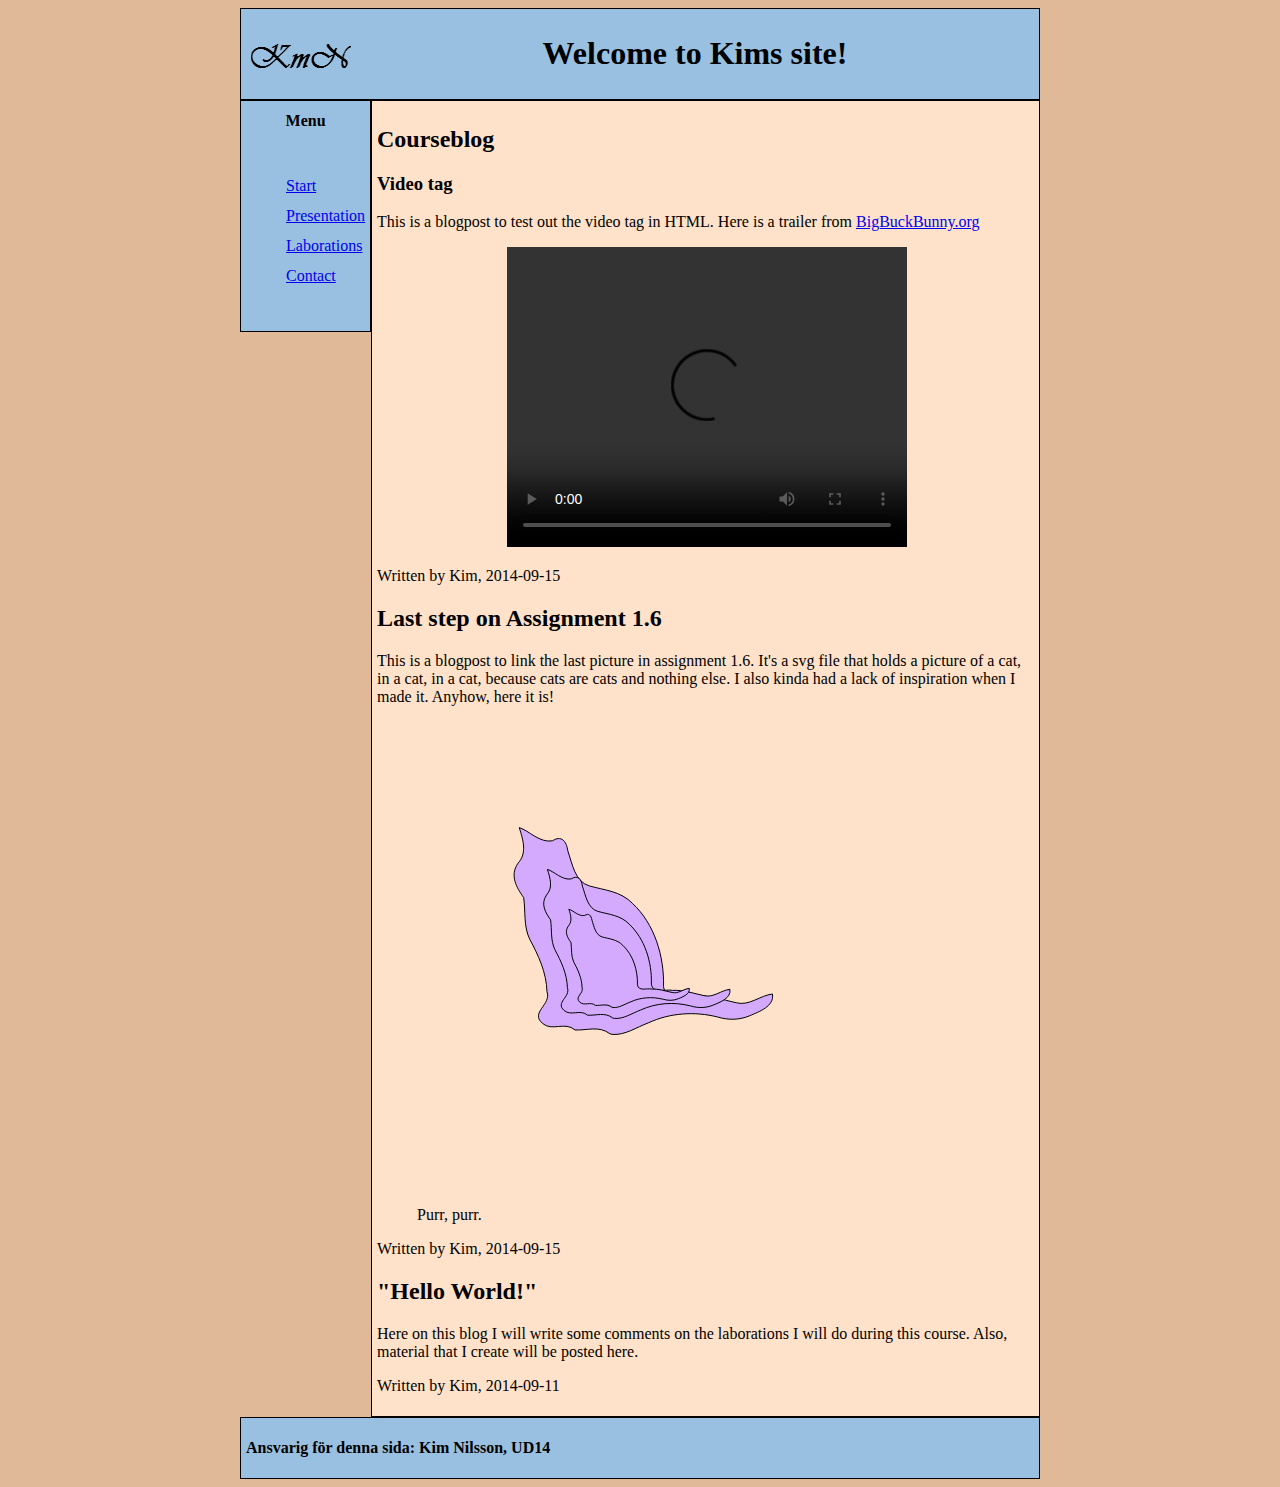
==== index.html @ bcf9ce73 "Update" ====
<!DOCTYPE html>
<html>
    <head>
        <meta http-equiv="content-type" content="text/html; charset=utf-8" />
        <title>Start - Kim</title>
        <link rel="stylesheet" href="css/style.css"/>
    </head>
    <body>
    
    <div id="container">
        <div id="header"> 
        <div id="logo"><a href="index.html"><img src="pics/logo.png" alt="logo displaying a K, m and N. This stands for Kim Mikael Nilsson"></a></div>
            <h1>Welcome to Kims site!</h1>
        </div> 
        
        <div id="nav">
            <strong>Menu</strong>
            <ul id="menu">
                <li><a href="index.html">Start</a></li>
                <li><a href="pages/presentation.html">Presentation</a></li>
                <li><a href="pages/laborationer.html">Laborations</a></li>
                <li><a href="pages/kontakt.html">Contact</a></li>
            </ul>
        </div>
    
        <div id="content">
            <h2>Courseblog</h2>
                    
                <a id="videoRabbit"><h3>Video tag</h3></a>
                <p>
                    This is a blogpost to test out the video tag in HTML.
                    Here is a trailer from <a href="http://www.bigbuckbunny.org/">BigBuckBunny.org</a>
                </p>
                <div>
                    <video id="video" controls>
                        <source src="videos/trailer_400p.ogg" type="video/ogg">
                        Your browser does not support HTML5 video.
                    </video>
                
                
                <p>Written by Kim, 2014-09-15</p>
                </div>
    
                
                    <h2>Last step on Assignment 1.6</h2>
                <p>    
                    This is a blogpost to link the last picture in assignment 1.6.
                    It's a svg file that holds a picture of a cat, in a cat, in a cat, because
                    cats are cats and nothing else. I also kinda had a lack of inspiration when I made it.
                    Anyhow, here it is!
                </p>    
                    <figure>
                        <a id="Cat" ><img src="pics/cat.svg" alt="Picture of a pink cat"></a>
                        <figcaption>Purr, purr.</figcaption>
                    </figure>
                
                <p>Written by Kim, 2014-09-15</p>
            
                
                <h2>"Hello World!"</h2>
                 <p>               
                    Here on this blog I will write some comments on the laborations
                    I will do during this course. Also, material that I create will be posted here.
                </p>
                <p>Written by Kim, 2014-09-11</p>
        </div> 
        
            <footer>
                <div id="footer">
                    <p><strong>Ansvarig för denna sida: Kim Nilsson, UD14</strong></p>
                </div>
            </footer>
        </div>
    </body>
</html>
---- css/style.css ----
body
        {
            background-color: #E0B999;
            
        }
#header 
        {   border: 1px solid;
            background-color: #99C0E0;
            text-align: center;
            padding: 5px;
            
        }

#logo   
        {
            margin-top: 25px;
            float: left;
            padding: 5px;
        }

#container
        {
            background-color: #E0B999;
            width: 800px;
            margin-left: auto;
            margin-right: auto;
        }

#content
        {
            border: 1px solid;
            background-color: #FFE2C9;
            margin-left: 131px;
            padding: 5px;
            
        }
        

#nav    
        {   
            border: 1px solid;
            background-color: #99C0E0;
            line-height: 30px;
            height: auto;
            position: relative;
            text-align:center;
            padding: 5px;
            float: left;
            
        }
        
#footer
        {
            border: 1px solid;
            background-color: #99C0E0;
            position: relative;
            padding: 5px;
        }

#video
        {
            width: 400px;
            height: 300px;
            margin-left: 130px;
        }
        
#menu
        {
           text-align: left;
           list-style-type: none; 
           margin: 35px 0;
        }
        
.RightClass
        {
            float: right;
            padding: 5px;
        }
        
.LeftClass
        {
            float: left;
            padding: 5px;
        }
.Fixed
{
    position: fixed;
    top: 100px;
}

p { color: black; }
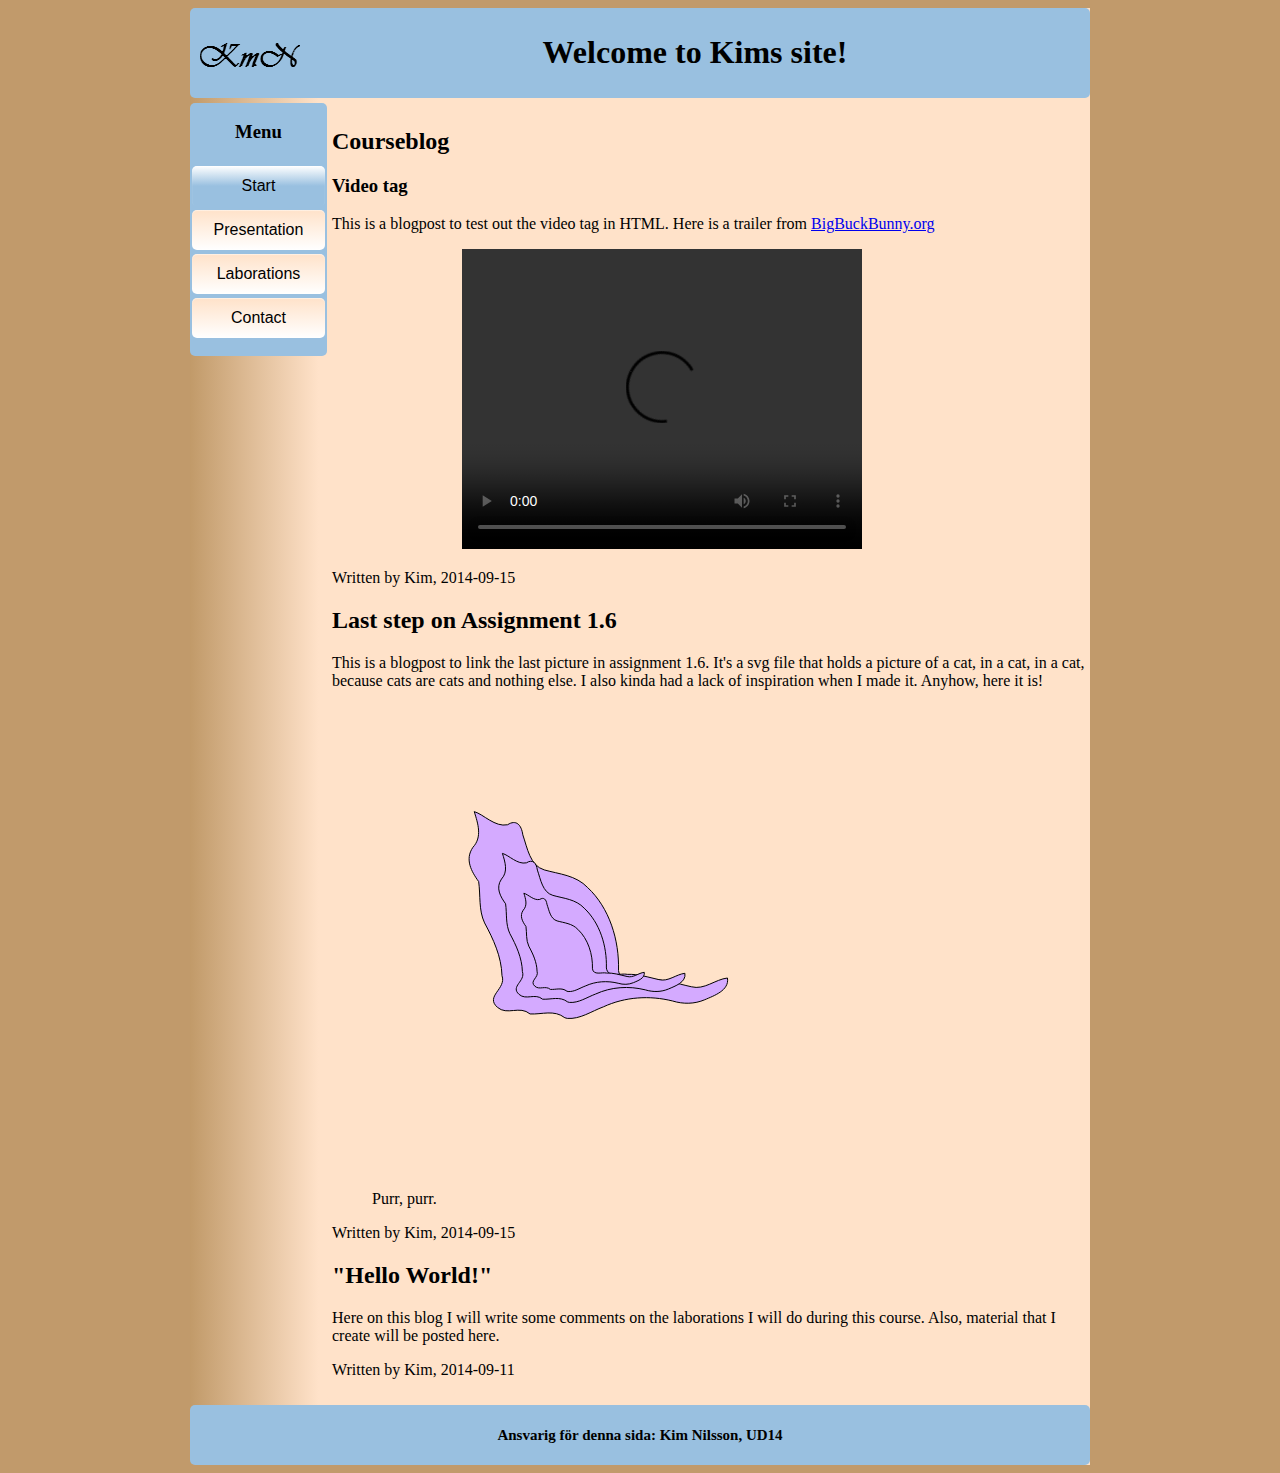
==== commit f9be2ac4: "fixed menu" ====
--- a/index.html
+++ b/index.html
@@ -5,8 +5,8 @@
         <title>Start - Kim</title>
         <link rel="stylesheet" href="css/style.css"/>
     </head>
-    <body>
-    
+    <body class="bgImage">
+
     <div id="container">
         <div id="header"> 
         <div id="logo"><a href="index.html"><img src="pics/logo.png" alt="logo displaying a K, m and N. This stands for Kim Mikael Nilsson"></a></div>
@@ -14,12 +14,12 @@
         </div> 
         
         <div id="nav">
-            <strong>Menu</strong>
+            <h3>Menu</h3>
             <ul id="menu">
-                <li><a href="index.html">Start</a></li>
-                <li><a href="pages/presentation.html">Presentation</a></li>
-                <li><a href="pages/laborationer.html">Laborations</a></li>
-                <li><a href="pages/kontakt.html">Contact</a></li>
+                <li><a href="index.html" class="Active Colored Button">Start</a></li>
+                <li><a href="pages/presentation.html" class="Colored Button">Presentation</a></li>
+                <li><a href="pages/laborationer.html" class="Colored Button">Laborations</a></li>
+                <li><a href="pages/kontakt.html" class="Colored Button">Contact</a></li>
             </ul>
         </div>
     
--- a/css/style.css
+++ b/css/style.css
@@ -1,12 +1,24 @@
 body
         {
-            background-color: #E0B999;
-            
+            background-color: #C19A6B
+            ;
         }
+        
 #header 
-        {   border: 1px solid;
+        {  
+            border-radius: 5px;
             background-color: #99C0E0;
             text-align: center;
+            padding: 5px;
+    
+        }
+#footer
+        {
+            border-radius: 5px;
+            margin-top: 5px;
+            text-align: center;
+            background-color: #99C0E0;
+            position: relative;
             padding: 5px;
             
         }
@@ -20,42 +32,39 @@
 
 #container
         {
-            background-color: #E0B999;
-            width: 800px;
+            background-color: #C19A69;
+            background: linear-gradient( to right, #C19A69, #FFE2C9, #FFE2C9
+                                            , #FFE2C9, #FFE2C9, #FFE2C9, #FFE2C9, #FFE2C9);
+
+            width: 900px;
             margin-left: auto;
             margin-right: auto;
         }
 
 #content
         {
-            border: 1px solid;
+            border-radius: 5px;
             background-color: #FFE2C9;
-            margin-left: 131px;
+            margin-top: 5px;
+            margin-left: 137px;
             padding: 5px;
-            
         }
-        
 
 #nav    
         {   
-            border: 1px solid;
+            border-radius: 5px;
+            margin-top: 5px;
             background-color: #99C0E0;
-            line-height: 30px;
+            line-height: 20px;
+            text-align:center;
             height: auto;
             position: relative;
-            text-align:center;
-            padding: 5px;
+            padding: 0px;
             float: left;
             
+
         }
         
-#footer
-        {
-            border: 1px solid;
-            background-color: #99C0E0;
-            position: relative;
-            padding: 5px;
-        }
 
 #video
         {
@@ -66,13 +75,49 @@
         
 #menu
         {
-           text-align: left;
+           border-radius: 5px;
+           text-align: center;
            list-style-type: none; 
-           margin: 35px 0;
+           padding: 2px;
         }
         
+.Button
+        {
+            color: black;
+            border-radius: 5px;
+            box-shadow: inset 0 1px 1px rgba(255,255,255,0.5);
+            font-family: Arial, sans-serif;
+            display: inline-block;
+            line-height: 2.5em;
+            text-decoration: none; 
+            margin-top: 4px;
+            width: 133px;
+        }
+        
+        
+        
+.Colored.Button
+        {
+            background: Linear-gradient( #FFE2C9, white);
+        
+        }
+        
+.Button:hover 
+        {
+            color: black;
+            background: Linear-gradient( white, #99C0E0, #99C0E0);
+        }
+        
+.Active.Button
+        {
+            color: black;
+            background: Linear-gradient( white, #99C0E0, #99C0E0);
+
+        }
+
 .RightClass
         {
+            
             float: right;
             padding: 5px;
         }
@@ -82,10 +127,23 @@
             float: left;
             padding: 5px;
         }
-.Fixed
-{
-    position: fixed;
-    top: 100px;
-}
+.TopFixed
+        {
+            position: fixed;
+            top: 100px;
+        }
+        
+strong
+        {
+            font-size: 15px;
+        }
+        
 
-p { color: black; }+
+        
+p 
+        { 
+            color: black; 
+            font-family: Arial sans-serif;
+            
+        }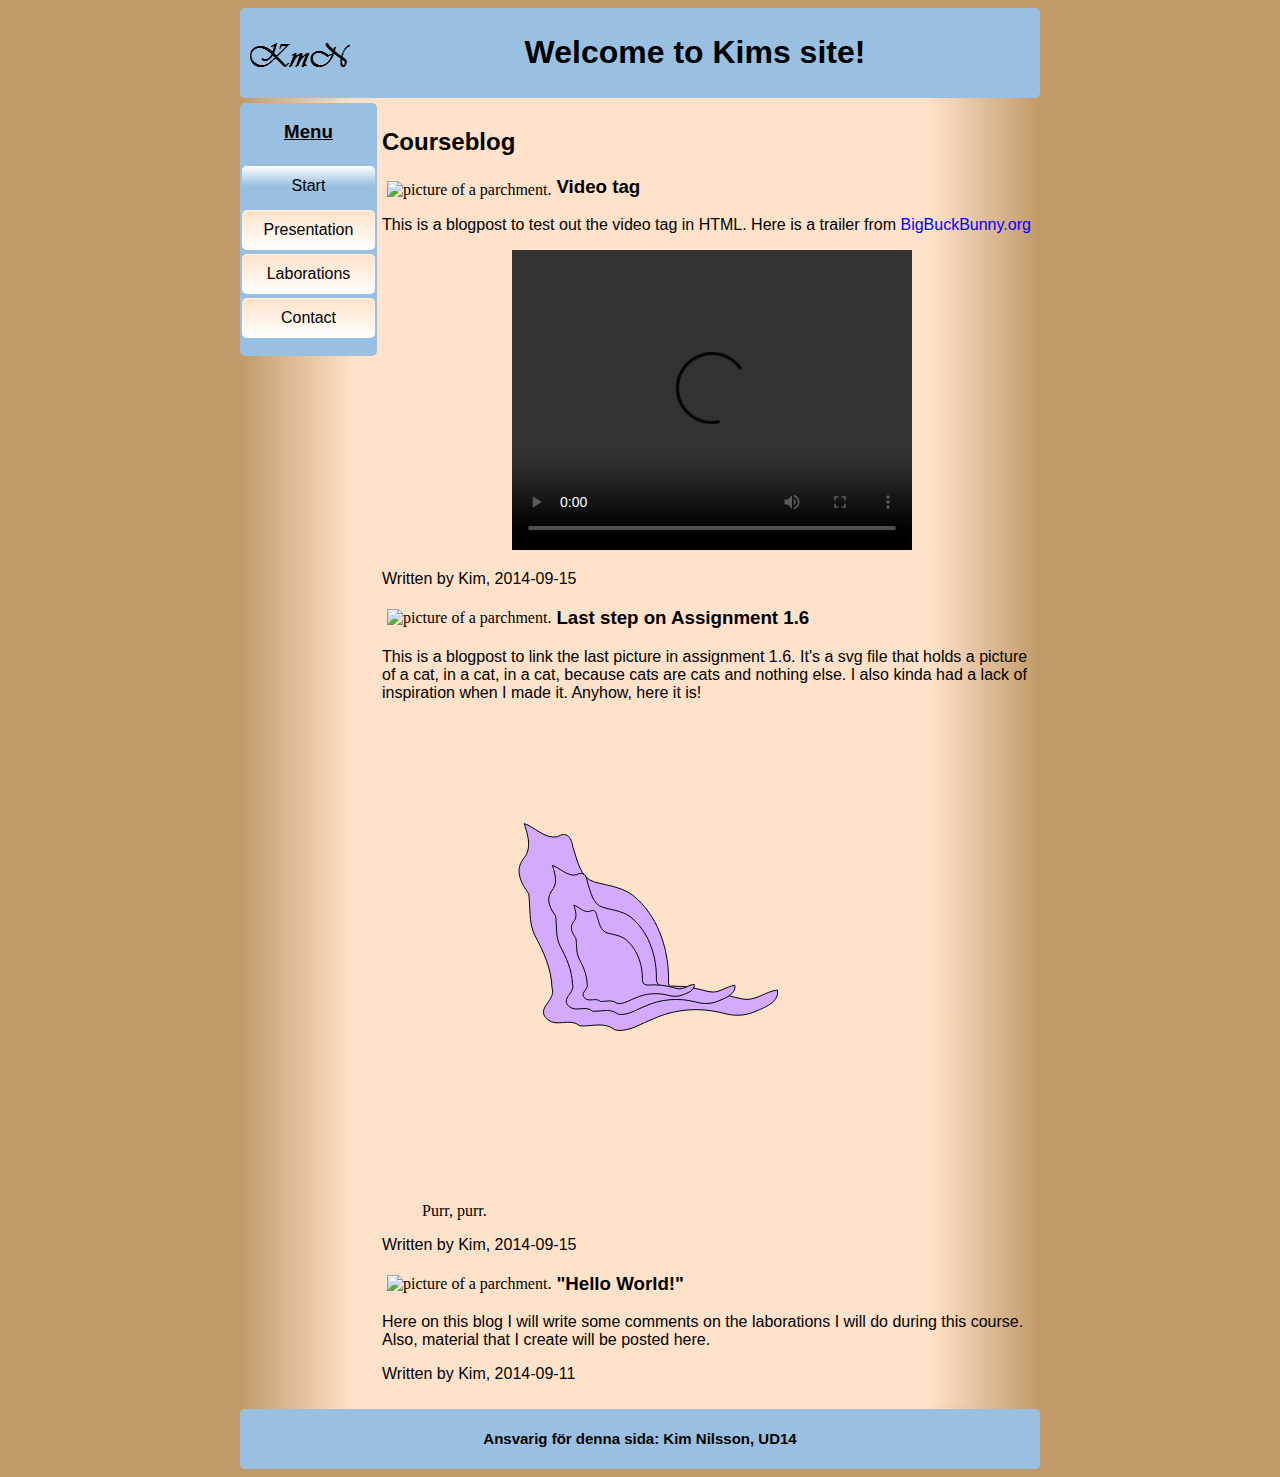
==== commit f3881cec: "Fine adjustments. Think Im satisfied now" ====
--- a/index.html
+++ b/index.html
@@ -5,9 +5,9 @@
         <title>Start - Kim</title>
         <link rel="stylesheet" href="css/style.css"/>
     </head>
-    <body class="bgImage">
+    <body>
 
-    <div id="container">
+     <div id="container">
         <div id="header"> 
         <div id="logo"><a href="index.html"><img src="pics/logo.png" alt="logo displaying a K, m and N. This stands for Kim Mikael Nilsson"></a></div>
             <h1>Welcome to Kims site!</h1>
@@ -25,8 +25,10 @@
     
         <div id="content">
             <h2>Courseblog</h2>
+            
+            <p class="Space"></p>
                     
-                <a id="videoRabbit"><h3>Video tag</h3></a>
+                <img src="pics/parchment.png" alt="picture of a parchment." class="LeftClass"><h3 id="videoRabbit">Video tag</h3>
                 <p>
                     This is a blogpost to test out the video tag in HTML.
                     Here is a trailer from <a href="http://www.bigbuckbunny.org/">BigBuckBunny.org</a>
@@ -42,7 +44,7 @@
                 </div>
     
                 
-                    <h2>Last step on Assignment 1.6</h2>
+                    <img src="pics/parchment.png" alt="picture of a parchment." class="LeftClass"><h3>Last step on Assignment 1.6</h3>
                 <p>    
                     This is a blogpost to link the last picture in assignment 1.6.
                     It's a svg file that holds a picture of a cat, in a cat, in a cat, because
@@ -50,14 +52,14 @@
                     Anyhow, here it is!
                 </p>    
                     <figure>
-                        <a id="Cat" ><img src="pics/cat.svg" alt="Picture of a pink cat"></a>
+                        <img src="pics/cat.svg" alt="Picture of a pink cat" id="Cat">
                         <figcaption>Purr, purr.</figcaption>
                     </figure>
                 
                 <p>Written by Kim, 2014-09-15</p>
             
                 
-                <h2>"Hello World!"</h2>
+                <img src="pics/parchment.png" alt="picture of a parchment." class="LeftClass"><h3>"Hello World!"</h3>
                  <p>               
                     Here on this blog I will write some comments on the laborations
                     I will do during this course. Also, material that I create will be posted here.
--- a/css/style.css
+++ b/css/style.css
@@ -1,149 +1,128 @@
-body
-        {
-            background-color: #C19A6B
-            ;
-        }
+body { background-color: #C19A6B; }
         
-#header 
-        {  
-            border-radius: 5px;
+#header { border-radius: 5px; /* Rounds the corners by x pixels. */
             background-color: #99C0E0;
             text-align: center;
-            padding: 5px;
-    
-        }
-#footer
-        {
-            border-radius: 5px;
+            padding: 5px; } /* Clears the area around your content by x pixels. */
+            
+#footer { border-radius: 5px;
             margin-top: 5px;
             text-align: center;
             background-color: #99C0E0;
-            position: relative;
-            padding: 5px;
             
-        }
+            padding: 5px; }
 
-#logo   
-        {
-            margin-top: 25px;
+#logo { margin-top: 25px;
             float: left;
-            padding: 5px;
-        }
+            padding: 5px; }
 
 #container
-        {
+        { border-radius: 5px;
             background-color: #C19A69;
-            background: linear-gradient( to right, #C19A69, #FFE2C9, #FFE2C9
-                                            , #FFE2C9, #FFE2C9, #FFE2C9, #FFE2C9, #FFE2C9);
+            background: linear-gradient( to right, #C19A69, #FFE2C9, #FFE2C9, 
+                                                #FFE2C9, #FFE2C9, #FFE2C9, #FFE2C9, #C19A69);
 
-            width: 900px;
+            width: 800px;
             margin-left: auto;
-            margin-right: auto;
-        }
+            margin-right: auto; }
 
-#content
-        {
-            border-radius: 5px;
-            background-color: #FFE2C9;
-            margin-top: 5px;
+#content { border-radius: 5px;
+            background: linear-gradient( to left, #C19A69, #FFE2C9, #FFE2C9, 
+                                                #FFE2C9, #FFE2C9, #FFE2C9, #FFE2C9);
+            margin-top:5px;
             margin-left: 137px;
-            padding: 5px;
-        }
+            padding: 5px; }
 
-#nav    
-        {   
-            border-radius: 5px;
+#nav    { border-radius: 5px;
             margin-top: 5px;
             background-color: #99C0E0;
             line-height: 20px;
             text-align:center;
+            text-decoration:underline;
             height: auto;
             position: relative;
             padding: 0px;
-            float: left;
-            
-
-        }
+            float: left; }
         
-
-#video
-        {
-            width: 400px;
-            height: 300px;
-            margin-left: 130px;
-        }
-        
-#menu
-        {
-           border-radius: 5px;
+#menu { border-radius: 5px;
            text-align: center;
            list-style-type: none; 
-           padding: 2px;
-        }
+           padding: 2px; }
+           
+#video { width: 400px;
+            height: 300px;
+            margin-left: 130px; }
+            
+    
+table, td, th { border: 2px solid black; }
+
+table { background-color: #99C0E0; }
+
+td { background-color: #FFE2C9;
+        text-align: center; }
+            
         
-.Button
-        {
-            color: black;
+.Button { color: black;
             border-radius: 5px;
             box-shadow: inset 0 1px 1px rgba(255,255,255,0.5);
             font-family: Arial, sans-serif;
             display: inline-block;
             line-height: 2.5em;
             text-decoration: none; 
+            border-bottom:none;
             margin-top: 4px;
-            width: 133px;
-        }
+            width: 133px; }
         
         
         
-.Colored.Button
-        {
-            background: Linear-gradient( #FFE2C9, white);
+.Colored.Button { color: black;
+                    background: Linear-gradient( #FFE2C9, white);
+                    text-decoration: none; 
+                    border-bottom:none; }
         
-        }
+.Button:hover { color: black;
+                 background: Linear-gradient( white, #99C0E0, #99C0E0);
+                 text-decoration: none;
+                 border-bottom:none; }
         
-.Button:hover 
-        {
-            color: black;
-            background: Linear-gradient( white, #99C0E0, #99C0E0);
-        }
+.Active.Button { color: black;
+                   background: Linear-gradient( white, #99C0E0, #99C0E0);
+                   text-decoration: none;
+                   border-bottom:none; }
+
+.RightClass { float: right;
+                padding: 5px; }
         
-.Active.Button
-        {
-            color: black;
-            background: Linear-gradient( white, #99C0E0, #99C0E0);
+.LeftClass { float: left;
+                padding: 5px; }
+            
+.TopFixed { position: fixed;
+                top: 100px; }
+        
+strong { font-size: 15px; }
+        
+p   { color: black;
+        font-family: Arial; }
+        
+h1  { font-family: Arial; }
+        
+h2  { font-family: Arial; }
+        
+h3  { font-family: Arial; }
+        
+h4  { font-family: Arial; }
+        
+a   { color: blue;
+        text-decoration: none; }
+        
+a:visited { color: gray; }
+        
+        
+a:hover { border-bottom: 1px dashed black; }
+        
+ul  { font-family: Arial;
+        list-style-type: square; }
 
-        }
-
-.RightClass
-        {
-            
-            float: right;
-            padding: 5px;
-        }
+ol  {font-family: Arial; }
         
-.LeftClass
-        {
-            float: left;
-            padding: 5px;
-        }
-.TopFixed
-        {
-            position: fixed;
-            top: 100px;
-        }
-        
-strong
-        {
-            font-size: 15px;
-        }
-        
-
-
-        
-p 
-        { 
-            color: black; 
-            font-family: Arial sans-serif;
-            
-        }+dl  { font-family: Arial;}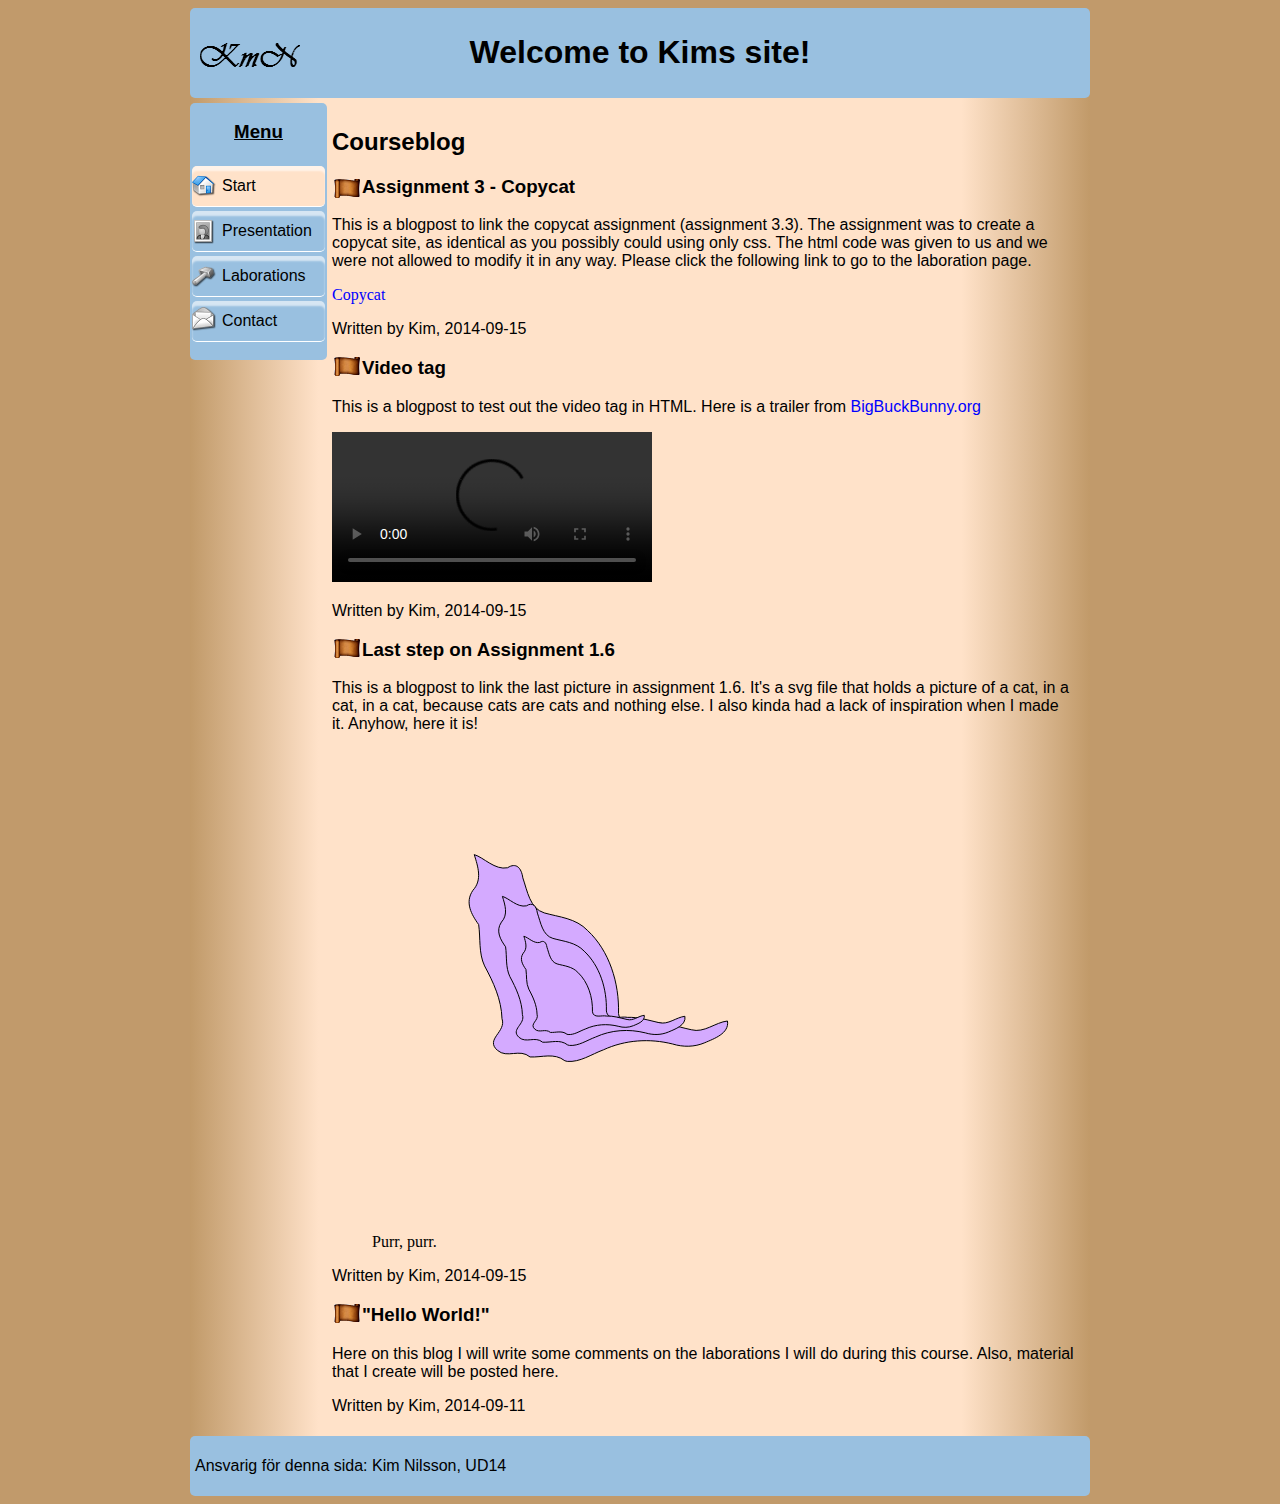
==== commit 7261ba42: "major changes" ====
--- a/index.html
+++ b/index.html
@@ -1,9 +1,10 @@
-<!DOCTYPE html>
+<!DOCTYPE html> 
 <html>
     <head>
         <meta http-equiv="content-type" content="text/html; charset=utf-8" />
         <title>Start - Kim</title>
         <link rel="stylesheet" href="css/style.css"/>
+        <link rel="stylesheet" href="css/print.css" media="print"/>
     </head>
     <body>
 
@@ -16,19 +17,29 @@
         <div id="nav">
             <h3>Menu</h3>
             <ul id="menu">
-                <li><a href="index.html" class="Active Colored Button">Start</a></li>
-                <li><a href="pages/presentation.html" class="Colored Button">Presentation</a></li>
-                <li><a href="pages/laborationer.html" class="Colored Button">Laborations</a></li>
-                <li><a href="pages/kontakt.html" class="Colored Button">Contact</a></li>
+                <li><a href="index.html" id="spriteIcon" class="active1 Colored Button">Start</a></li>
+                <li><a href="pages/presentation.html" id="spriteIcon2" class="Colored Button">Presentation</a></li>
+                <li><a href="pages/laborationer.html" id="spriteIcon3" class="Colored Button">Laborations</a></li>
+                <li><a href="pages/kontakt.html" id="spriteIcon4" class="Colored Button">Contact</a></li>
             </ul>
         </div>
     
         <div id="content">
             <h2>Courseblog</h2>
             
-            <p class="Space"></p>
+             <img src="css/pics/parchment.png" alt="picture of a parchment." class="NoImg LeftClass"><h3>Assignment 3 - Copycat</h3>
+                <p>    
+                    This is a blogpost to link the copycat assignment (assignment 3.3).
+                    The assignment was to create a copycat site, as identical as you possibly could
+                    using only css. The html code was given to us and we were not allowed to modify it in any way.
+                    Please click the following link to go to the laboration page.
+                </p>
+                <a href="pages/laborationer.html#laboration3">Copycat</a>
+                
+                <p>Written by Kim, 2014-09-15</p>
+            
                     
-                <img src="pics/parchment.png" alt="picture of a parchment." class="LeftClass"><h3 id="videoRabbit">Video tag</h3>
+                <img src="css/pics/parchment.png" alt="picture of a parchment." class="NoImg LeftClass"><h3 id="videoRabbit">Video tag</h3>
                 <p>
                     This is a blogpost to test out the video tag in HTML.
                     Here is a trailer from <a href="http://www.bigbuckbunny.org/">BigBuckBunny.org</a>
@@ -39,27 +50,26 @@
                         Your browser does not support HTML5 video.
                     </video>
                 
-                
                 <p>Written by Kim, 2014-09-15</p>
                 </div>
     
                 
-                    <img src="pics/parchment.png" alt="picture of a parchment." class="LeftClass"><h3>Last step on Assignment 1.6</h3>
+                    <img src="css/pics/parchment.png" alt="picture of a parchment." class="NoImg LeftClass"><h3>Last step on Assignment 1.6</h3>
                 <p>    
                     This is a blogpost to link the last picture in assignment 1.6.
                     It's a svg file that holds a picture of a cat, in a cat, in a cat, because
                     cats are cats and nothing else. I also kinda had a lack of inspiration when I made it.
                     Anyhow, here it is!
                 </p>    
-                    <figure>
-                        <img src="pics/cat.svg" alt="Picture of a pink cat" id="Cat">
+                    <figure id="Cat">
+                        <img src="pics/cat.svg" alt="Picture of a pink cat">
                         <figcaption>Purr, purr.</figcaption>
                     </figure>
                 
                 <p>Written by Kim, 2014-09-15</p>
             
                 
-                <img src="pics/parchment.png" alt="picture of a parchment." class="LeftClass"><h3>"Hello World!"</h3>
+                <img src="css/pics/parchment.png" alt="picture of a parchment." class="NoImg LeftClass"><h3>"Hello World!"</h3>
                  <p>               
                     Here on this blog I will write some comments on the laborations
                     I will do during this course. Also, material that I create will be posted here.
@@ -69,7 +79,7 @@
         
             <footer>
                 <div id="footer">
-                    <p><strong>Ansvarig för denna sida: Kim Nilsson, UD14</strong></p>
+                    <p>Ansvarig för denna sida: Kim Nilsson, UD14</p>
                 </div>
             </footer>
         </div>
--- a/css/style.css
+++ b/css/style.css
@@ -9,11 +9,12 @@
             margin-top: 5px;
             text-align: center;
             background-color: #99C0E0;
-            
-            padding: 5px; }
+            padding: 5px;
+            clear: both;}
 
 #logo { margin-top: 25px;
             float: left;
+            position:absolute;
             padding: 5px; }
 
 #container
@@ -21,17 +22,18 @@
             background-color: #C19A69;
             background: linear-gradient( to right, #C19A69, #FFE2C9, #FFE2C9, 
                                                 #FFE2C9, #FFE2C9, #FFE2C9, #FFE2C9, #C19A69);
-
-            width: 800px;
+            
+            width: 900px;
             margin-left: auto;
             margin-right: auto; }
 
 #content { border-radius: 5px;
-            background: linear-gradient( to left, #C19A69, #FFE2C9, #FFE2C9, 
-                                                #FFE2C9, #FFE2C9, #FFE2C9, #FFE2C9);
+            background: transparent;
             margin-top:5px;
-            margin-left: 137px;
-            padding: 5px; }
+            float: left;
+            width: 100%;
+            width: 743px;
+            padding: 5px;}
 
 #nav    { border-radius: 5px;
             margin-top: 5px;
@@ -40,89 +42,207 @@
             text-align:center;
             text-decoration:underline;
             height: auto;
-            position: relative;
-            padding: 0px;
-            float: left; }
-        
-#menu { border-radius: 5px;
-           text-align: center;
-           list-style-type: none; 
-           padding: 2px; }
-           
-#video { width: 400px;
-            height: 300px;
-            margin-left: 130px; }
-            
+            float: left; 
+        }
+        
+    #menu   { border-radius: 5px;
+               text-align: left;
+               list-style-type: none; 
+               padding: 2px; 
+            }
+            
+        #nav a {background-image: url("pics/sprite.png");
+                background-repeat:no-repeat;
+                text-indent:30px;
+                }
+                
+                
+#nav li .active1 { background-position: 0px 8px;
+                color: black;
+                background-color: #FFE2C9;
+                text-decoration: none;
+                border-bottom:1px solid white; }
+        
+    #nav li .active2 {background-position: 0px -183px;
+                    color: black;
+                    background-color: #FFE2C9;
+                    text-decoration: none;
+                    border-bottom:1px solid white; }
+                    
+         #nav li .active3 {background-position: 0px  -87px;
+                        color: black;
+                        background-color: #FFE2C9;
+                        text-decoration: none;
+                        border-bottom:1px solid white; }   
+                    
+             #nav li .active4 {background-position: 0px -282px;
+                            color: black;
+                            background-color: #FFE2C9;
+                            text-decoration: none;
+                            border-bottom:1px solid white; }        
+           
+           
+#video { width: 100%;
+            width: 320px; }
+
+    #Kim { max-width: 220px; 
+            max-height: 220px; }
+        
+        #cat { width: 200px; }   
+           
+   
+            
+#form, input, textarea, select{ 
+        width: 300px;
+        border-radius: 10px;
+        margin-bottom:10px;
+        padding: 5px;
+     }
+
+ textarea { max-width: 300px; }
     
+        fieldset { width: 350px;
+                    border: 4px solid #C19A6B;
+                    border-radius: 5px; }
+                
+            fieldset li {list-style-type: none; }
+    
+                legend { border-left: 1px solid #C19A6B;
+                            border-right: 1px solid #C19A6B;
+                            font-family: Arial; 
+                            font-weight: bold; }
+    
+                    radio1 label { font-family: Arial; width:100px; }
+                    radio2 label { font-family: Arial; width:100px; }
+                    
+                        input[type='radio'] {width:20px;
+                                            float:right;
+                                            margin-right:200px;
+                                            margin-bottom:-8px;
+                        }
+                        
+                        input[type='submit'] {width:150px;}
+                        
+                            
+
+
+
 table, td, th { border: 2px solid black; }
 
-table { background-color: #99C0E0; }
-
-td { background-color: #FFE2C9;
-        text-align: center; }
-            
+    table { background-color: #99C0E0; }
+
+        td { background-color: #FFE2C9;
+                text-align: center; }
+   
+           
         
 .Button { color: black;
             border-radius: 5px;
-            box-shadow: inset 0 1px 1px rgba(255,255,255,0.5);
+            box-shadow: inset 0 5px 2px rgba(255,255,255,0.6);
             font-family: Arial, sans-serif;
             display: inline-block;
             line-height: 2.5em;
             text-decoration: none; 
             border-bottom:none;
             margin-top: 4px;
-            width: 133px; }
-        
-        
-        
-.Colored.Button { color: black;
-                    background: Linear-gradient( #FFE2C9, white);
-                    text-decoration: none; 
-                    border-bottom:none; }
-        
-.Button:hover { color: black;
-                 background: Linear-gradient( white, #99C0E0, #99C0E0);
-                 text-decoration: none;
-                 border-bottom:none; }
-        
-.Active.Button { color: black;
-                   background: Linear-gradient( white, #99C0E0, #99C0E0);
-                   text-decoration: none;
-                   border-bottom:none; }
+            width: 133px;
+        }
+        
+    .Colored.Button { color: black;
+                        background: Linear-gradient(white, #FFE2C9, white);
+                        text-decoration: none; 
+                        border-bottom:1px solid white;
+                    }
+        
+        
+            .Active.Button { color: black;
+                               background: Linear-gradient( white, #99C0E0, #99C0E0);
+                               text-decoration: none;
+                               border-bottom:1px solid white;
+                            }
+
+            /* För sprites */
+
+
+/* .Sprite span {display:none;} */
+
+/* Index */
+#spriteIcon { background-position:0px -40px;}
+#spriteIcon:hover {background-position: 0px 8px;
+                    color: black;
+                    background-color: #FFE2C9;
+                    text-decoration: none;
+                    border-bottom:1px solid white;
+                    }
+                    
+
+/* Presentation */
+#spriteIcon2 { background-position:0px -231px;}
+#spriteIcon2:hover {background-position: 0px -183px;
+                    color: black;
+                    background-color: #FFE2C9;
+                    text-decoration: none;
+                    border-bottom:1px solid white; 
+                    }
+                    
+/* Laborationer */
+#spriteIcon3 { background-position:0px -135px;}
+#spriteIcon3:hover {background-position: 0px -87px;
+                    color: black;
+                    background-color: #FFE2C9;
+                    text-decoration: none;
+                    border-bottom:1px solid white; 
+                    }
+                    
+/* Kontakt */        
+#spriteIcon4 { background-position:0px -330px;}
+#spriteIcon4:hover {background-position: 0px -282px;
+                    color: black;
+                    background-color: #FFE2C9;
+                    text-decoration: none;
+                    border-bottom:1px solid white;
+                    }
+
+
+
 
 .RightClass { float: right;
                 padding: 5px; }
         
-.LeftClass { float: left;
-                padding: 5px; }
-            
-.TopFixed { position: fixed;
-                top: 100px; }
+    .LeftClass { float: left;
+                    padding: 0px; }
+
+        .CenterClass {  margin-left:auto;
+                        margin-right: auto;
+                        padding: 5px; }
+                
+        
         
 strong { font-size: 15px; }
         
-p   { color: black;
-        font-family: Arial; }
-        
-h1  { font-family: Arial; }
-        
-h2  { font-family: Arial; }
-        
-h3  { font-family: Arial; }
-        
-h4  { font-family: Arial; }
+    p   { color: black;
+            font-family: Arial;
+            text-align:left;
+        }
+
+        h1, h2, h3, h4  { font-family: Arial; }
+        
+        
         
 a   { color: blue;
         text-decoration: none; }
         
-a:visited { color: gray; }
-        
-        
-a:hover { border-bottom: 1px dashed black; }
+    a:visited { color: gray; }
+            
+            
+        a:hover { border-bottom: 1px dashed black; }
+      
+      
         
 ul  { font-family: Arial;
         list-style-type: square; }
 
-ol  {font-family: Arial; }
-        
-dl  { font-family: Arial;}+    ol  {font-family: Arial; }
+        
+        dl  { font-family: Arial;}
+         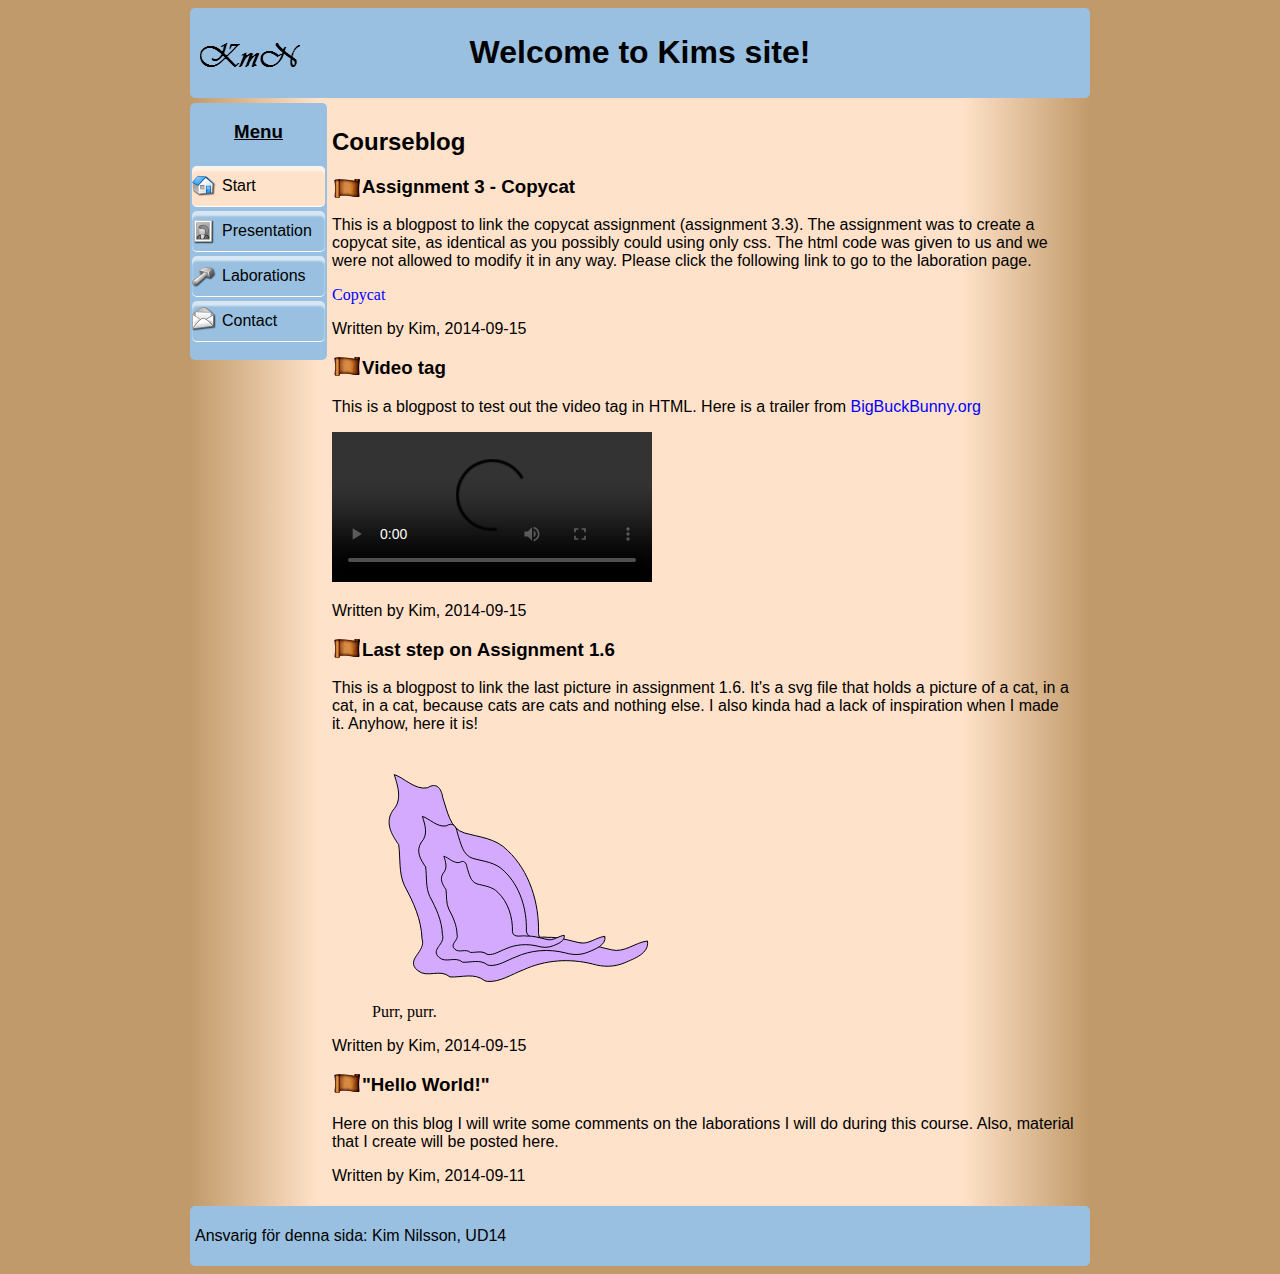
==== commit 913eaa79: "Just need some more minor fixes on laboration and form sites." ====
--- a/index.html
+++ b/index.html
@@ -1,10 +1,11 @@
 <!DOCTYPE html> 
 <html>
     <head>
-        <meta http-equiv="content-type" content="text/html; charset=utf-8" />
+        <meta http-equiv="content-type" name="viewport" content="text/html; charset=utf-8 width=device-width, initial-scale=1.0" />
         <title>Start - Kim</title>
         <link rel="stylesheet" href="css/style.css"/>
         <link rel="stylesheet" href="css/print.css" media="print"/>
+        <link rel="stylesheet" href="css/screen.css" media="only screen and (max-width: 480px)"/>
     </head>
     <body>
 
--- a/css/style.css
+++ b/css/style.css
@@ -161,10 +161,7 @@
                                border-bottom:1px solid white;
                             }
 
-            /* För sprites */
-
-
-/* .Sprite span {display:none;} */
+/* För sprites */
 
 /* Index */
 #spriteIcon { background-position:0px -40px;}
--- a/css/screen.css
+++ b/css/screen.css
@@ -0,0 +1,56 @@
+@media only screen
+{
+
+body
+{
+    
+    max-width: 480px;
+}
+
+
+#container
+{
+    width: 100%;
+    max-width: 480px;
+}
+
+#header
+{
+    width: 97%;
+}
+
+#logo
+{
+    display:none;
+}
+
+#content
+{
+    width: 100%;
+}
+
+#nav
+{
+    
+    width: 100%;
+}
+
+
+#menu 
+{
+    
+    width: 100%;
+}
+
+#menu li a
+{
+    background-color: #99C0E0;
+    margin-left:auto;
+    margin-right:auto;
+    width:99%;
+    
+}
+
+
+
+}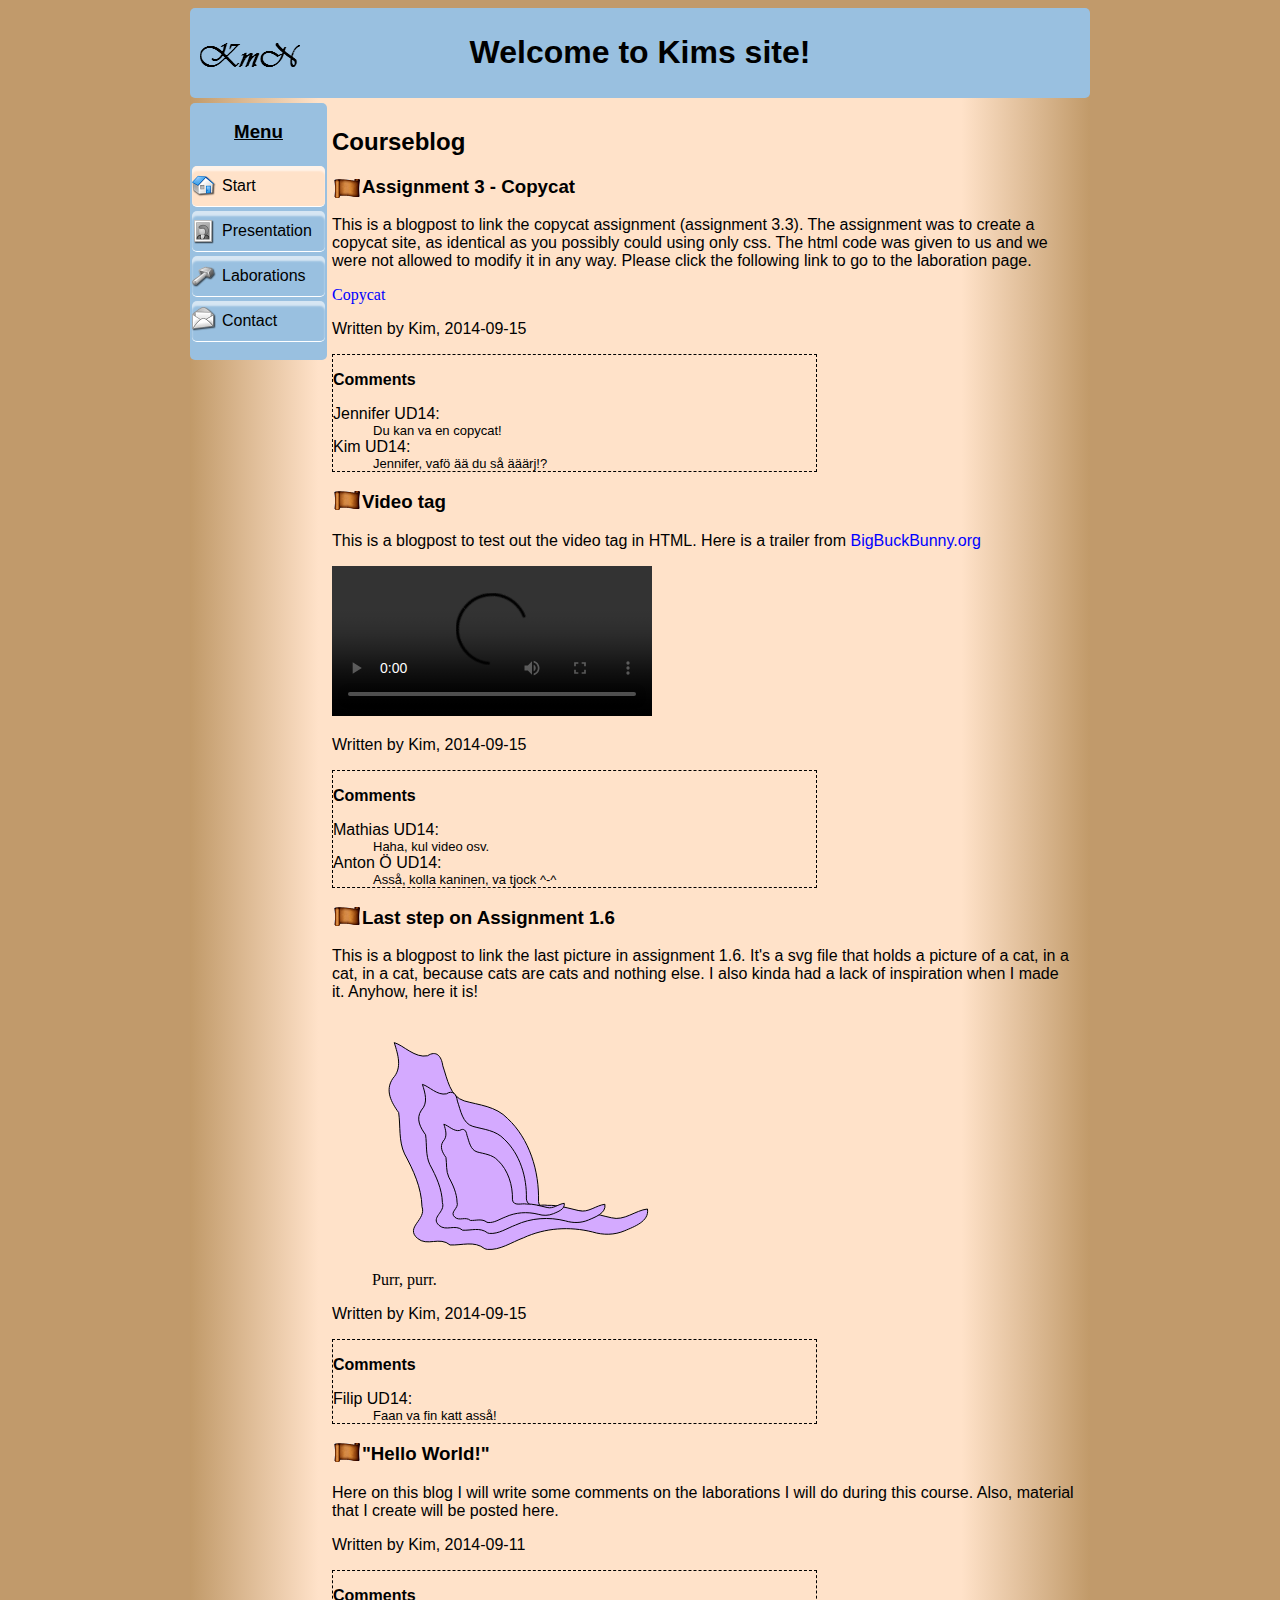
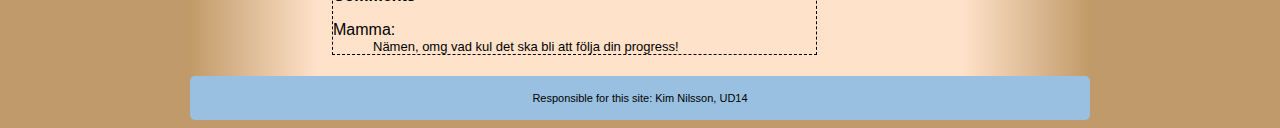
==== commit e8934edc: ""commentfields" added" ====
--- a/index.html
+++ b/index.html
@@ -6,16 +6,18 @@
         <link rel="stylesheet" href="css/style.css"/>
         <link rel="stylesheet" href="css/print.css" media="print"/>
         <link rel="stylesheet" href="css/screen.css" media="only screen and (max-width: 480px)"/>
+        <link rel="shortcut icon" href="favicon.png" type="image/x-icon"/>
+        <link rel="apple-touch-icon" href="favicon.png" />
     </head>
     <body>
 
-     <div id="container">
-        <div id="header"> 
+     <main>
+        <header> 
         <div id="logo"><a href="index.html"><img src="pics/logo.png" alt="logo displaying a K, m and N. This stands for Kim Mikael Nilsson"></a></div>
             <h1>Welcome to Kims site!</h1>
-        </div> 
+        </header> 
         
-        <div id="nav">
+        <nav id="nav">
             <h3>Menu</h3>
             <ul id="menu">
                 <li><a href="index.html" id="spriteIcon" class="active1 Colored Button">Start</a></li>
@@ -23,13 +25,13 @@
                 <li><a href="pages/laborationer.html" id="spriteIcon3" class="Colored Button">Laborations</a></li>
                 <li><a href="pages/kontakt.html" id="spriteIcon4" class="Colored Button">Contact</a></li>
             </ul>
-        </div>
+        </nav>
     
-        <div id="content">
+        <section>
             <h2>Courseblog</h2>
             
              <img src="css/pics/parchment.png" alt="picture of a parchment." class="NoImg LeftClass"><h3>Assignment 3 - Copycat</h3>
-                <p>    
+                <article><p>    
                     This is a blogpost to link the copycat assignment (assignment 3.3).
                     The assignment was to create a copycat site, as identical as you possibly could
                     using only css. The html code was given to us and we were not allowed to modify it in any way.
@@ -38,10 +40,20 @@
                 <a href="pages/laborationer.html#laboration3">Copycat</a>
                 
                 <p>Written by Kim, 2014-09-15</p>
-            
+                </article>
+                
+                <article>
+                    <dl><p>Comments</p>
+                        <dt>Jennifer UD14:</dt>
+                            <dd>Du kan va en copycat!</dd>
+                        <dt>Kim UD14:</dt>
+                            <dd>Jennifer, vafö ää du så ääärj!?</dd>
+                    </dl>
+                </article>
+                
                     
                 <img src="css/pics/parchment.png" alt="picture of a parchment." class="NoImg LeftClass"><h3 id="videoRabbit">Video tag</h3>
-                <p>
+                <article><p>
                     This is a blogpost to test out the video tag in HTML.
                     Here is a trailer from <a href="http://www.bigbuckbunny.org/">BigBuckBunny.org</a>
                 </p>
@@ -53,10 +65,19 @@
                 
                 <p>Written by Kim, 2014-09-15</p>
                 </div>
-    
+                </article>
+                
+                <article>
+                    <dl><p>Comments</p>
+                        <dt>Mathias UD14:</dt>
+                            <dd>Haha, kul video osv.</dd>
+                        <dt>Anton Ö UD14:</dt>
+                            <dd>Asså, kolla kaninen, va tjock ^-^</dd>
+                    </dl>
+                </article>
                 
                     <img src="css/pics/parchment.png" alt="picture of a parchment." class="NoImg LeftClass"><h3>Last step on Assignment 1.6</h3>
-                <p>    
+                <article><p>    
                     This is a blogpost to link the last picture in assignment 1.6.
                     It's a svg file that holds a picture of a cat, in a cat, in a cat, because
                     cats are cats and nothing else. I also kinda had a lack of inspiration when I made it.
@@ -68,22 +89,35 @@
                     </figure>
                 
                 <p>Written by Kim, 2014-09-15</p>
-            
+                </article>
+                <article>
+                    <dl><p>Comments</p>
+                        <dt>Filip UD14:</dt>
+                            <dd>Faan va fin katt asså!</dd>
+                    </dl>
+                </article>
+                
                 
                 <img src="css/pics/parchment.png" alt="picture of a parchment." class="NoImg LeftClass"><h3>"Hello World!"</h3>
-                 <p>               
+                 <article><p>               
                     Here on this blog I will write some comments on the laborations
                     I will do during this course. Also, material that I create will be posted here.
                 </p>
                 <p>Written by Kim, 2014-09-11</p>
-        </div> 
+                </article>
+                
+                 <article>
+                    <dl><p>Comments</p>
+                        <dt>Mamma:</dt>
+                            <dd>Nämen, omg vad kul det ska bli att följa din progress!</dd>
+                    </dl>
+                </article>
+        </section> 
         
             <footer>
-                <div id="footer">
-                    <p>Ansvarig för denna sida: Kim Nilsson, UD14</p>
-                </div>
+                    <p>Responsible for this site: Kim Nilsson, UD14</p>
             </footer>
-        </div>
+        </main>
     </body>
 </html>
 
--- a/css/style.css
+++ b/css/style.css
@@ -1,3 +1,88 @@
+/*------ HTML5 tags for index.html. Assignment 5.1------- */
+
+        
+header { border-radius: 5px; /* Rounds the corners by x pixels. */
+            background-color: #99C0E0;
+            text-align: center;
+            padding: 5px; } /* Clears the area around your content by x pixels. */
+            
+footer { border-radius: 5px;
+            margin-top: 5px;
+            text-align: center;
+            background-color: #99C0E0;
+            padding: 5px;
+            clear: both;}
+            
+        footer p { text-align:center; 
+                    font-size: 11px; }
+                    
+                    
+nav    { border-radius: 5px;
+            margin-top: 5px;
+            background-color: #99C0E0;
+            line-height: 20px;
+            text-align:center;
+            text-decoration:underline;
+            height: auto;
+            float: left; }
+        
+            
+        nav a {background-image: url("pics/sprite.png");
+                background-repeat:no-repeat;
+                text-indent:30px;}
+                            
+nav li .active1 { background-position: 0px 8px;
+                color: black;
+                background-color: #FFE2C9;
+                text-decoration: none;
+                border-bottom:1px solid white; }
+        
+    nav li .active2 {background-position: 0px -183px;
+                    color: black;
+                    background-color: #FFE2C9;
+                    text-decoration: none;
+                    border-bottom:1px solid white; }
+                    
+         nav li .active3 {background-position: 0px  -87px;
+                        color: black;
+                        background-color: #FFE2C9;
+                        text-decoration: none;
+                        border-bottom:1px solid white; }   
+                    
+             nav li .active4 {background-position: 0px -282px;
+                            color: black;
+                            background-color: #FFE2C9;
+                            text-decoration: none;
+                            border-bottom:1px solid white; }
+                            
+main
+    { border-radius: 5px;
+        background-color: #C19A69;
+        background: linear-gradient( to right, #C19A69, #FFE2C9, #FFE2C9, 
+                                            #FFE2C9, #FFE2C9, #FFE2C9, #FFE2C9, #C19A69);
+        
+        width: 900px;
+        margin-left: auto;
+        margin-right: auto; }
+        
+    section { border-radius: 5px;
+                background: transparent;
+                margin-top:5px;
+                float: left;
+                width: 100%;
+                width: 743px;
+                padding: 5px;}
+                
+article dl { border:1px dashed black; 
+                width:65%; }
+    article dl p {font-weight:bold; }
+        article dt { font-size: 15; }
+            article dd {font-size:13px; }
+            
+/*----- Slut på HTML5 taggarna -------------------*/
+
+
+
 body { background-color: #C19A6B; }
         
 #header { border-radius: 5px; /* Rounds the corners by x pixels. */
@@ -11,6 +96,9 @@
             background-color: #99C0E0;
             padding: 5px;
             clear: both;}
+            
+        #footer p { text-align:center; 
+                    font-size: 11px; }
 
 #logo { margin-top: 25px;
             float: left;
@@ -79,7 +167,7 @@
                             color: black;
                             background-color: #FFE2C9;
                             text-decoration: none;
-                            border-bottom:1px solid white; }        
+                            border-bottom:1px solid white; }  
            
            
 #video { width: 100%;
@@ -112,14 +200,13 @@
                             font-family: Arial; 
                             font-weight: bold; }
     
-                    radio1 label { font-family: Arial; width:100px; }
-                    radio2 label { font-family: Arial; width:100px; }
+                   label { line-height: 50px; }
                     
                         input[type='radio'] {width:20px;
                                             float:right;
                                             margin-right:200px;
-                                            margin-bottom:-8px;
-                        }
+                                            margin-top:20px;
+                                            }
                         
                         input[type='submit'] {width:150px;}
                         
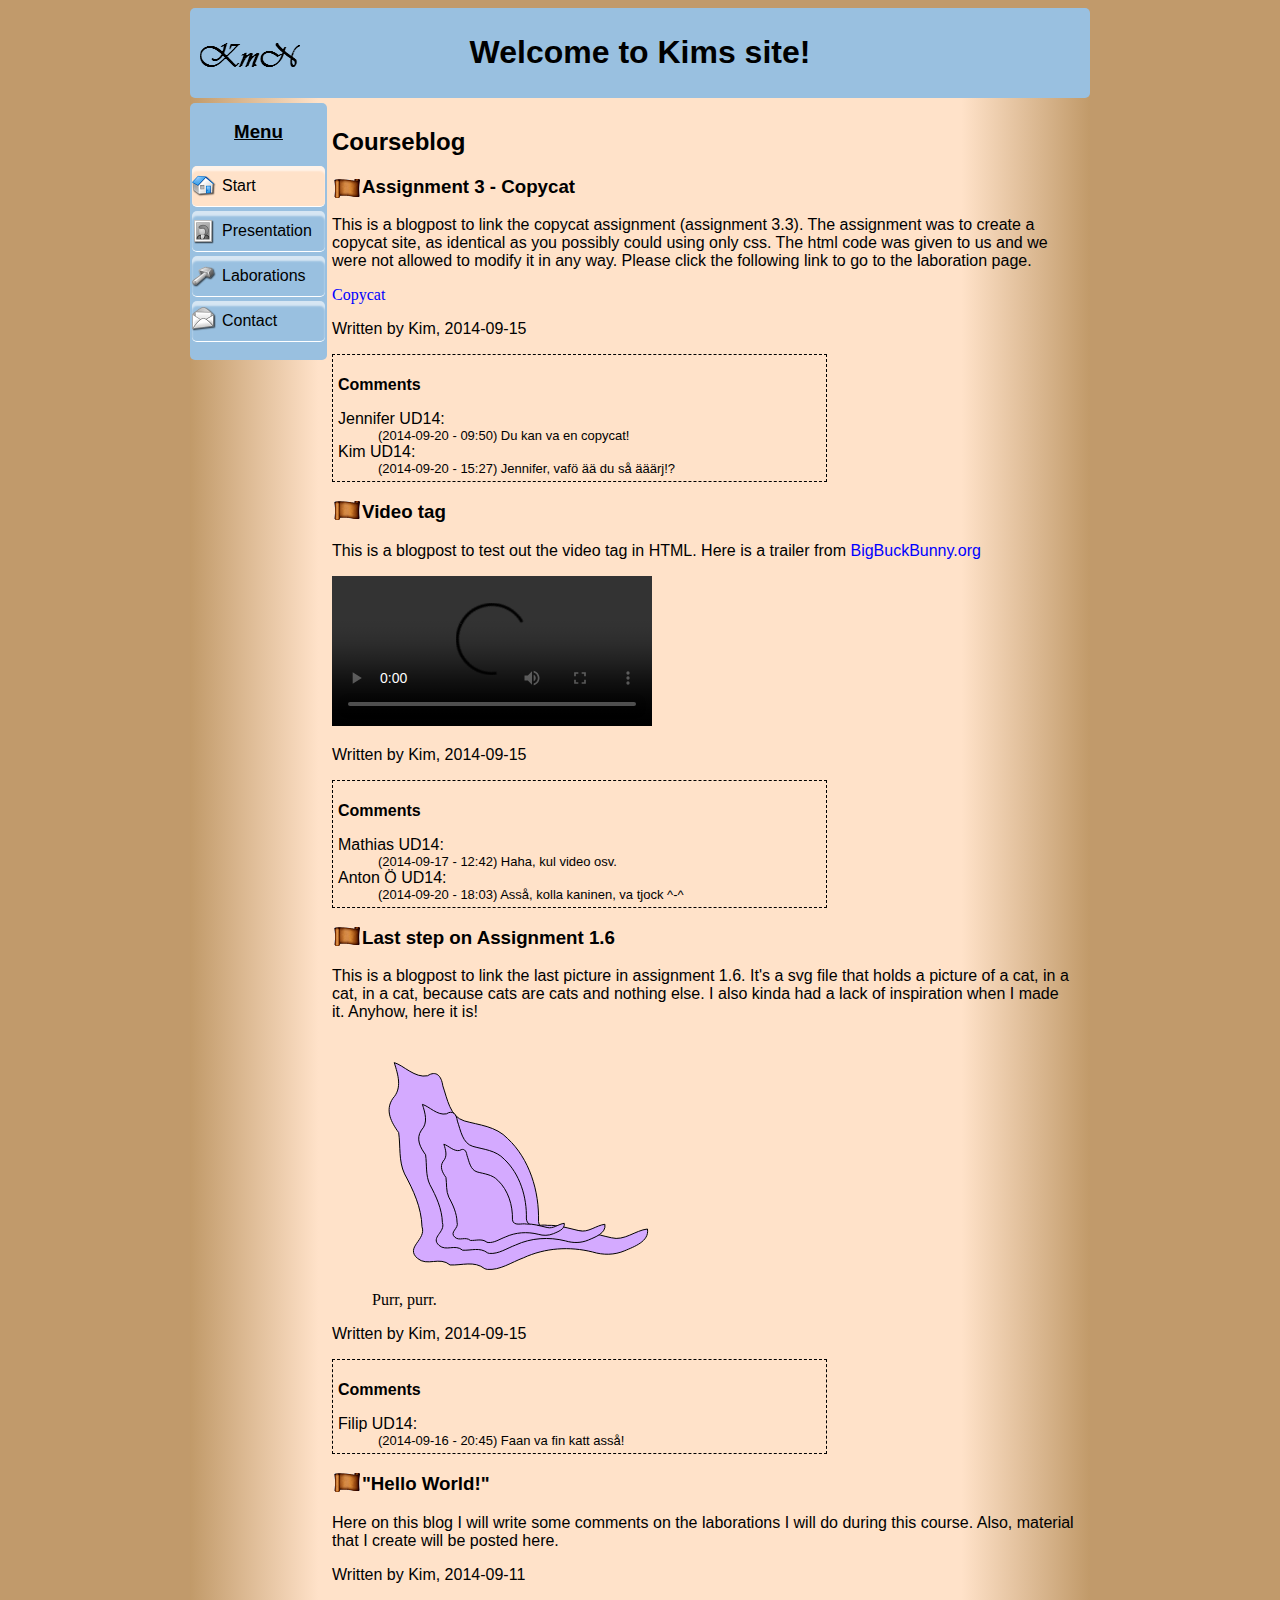
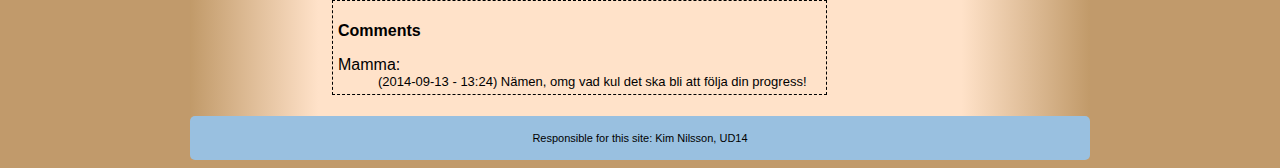
==== commit 386bd337: "added hCard" ====
--- a/index.html
+++ b/index.html
@@ -45,9 +45,9 @@
                 <article>
                     <dl><p>Comments</p>
                         <dt>Jennifer UD14:</dt>
-                            <dd>Du kan va en copycat!</dd>
+                            <dd>(2014-09-20 - 09:50) Du kan va en copycat!</dd>
                         <dt>Kim UD14:</dt>
-                            <dd>Jennifer, vafö ää du så ääärj!?</dd>
+                            <dd>(2014-09-20 - 15:27) Jennifer, vafö ää du så ääärj!?</dd>
                     </dl>
                 </article>
                 
@@ -70,9 +70,9 @@
                 <article>
                     <dl><p>Comments</p>
                         <dt>Mathias UD14:</dt>
-                            <dd>Haha, kul video osv.</dd>
+                            <dd>(2014-09-17 - 12:42) Haha, kul video osv.</dd>
                         <dt>Anton Ö UD14:</dt>
-                            <dd>Asså, kolla kaninen, va tjock ^-^</dd>
+                            <dd>(2014-09-20 - 18:03) Asså, kolla kaninen, va tjock ^-^</dd>
                     </dl>
                 </article>
                 
@@ -93,7 +93,7 @@
                 <article>
                     <dl><p>Comments</p>
                         <dt>Filip UD14:</dt>
-                            <dd>Faan va fin katt asså!</dd>
+                            <dd>(2014-09-16 - 20:45) Faan va fin katt asså!</dd>
                     </dl>
                 </article>
                 
@@ -109,7 +109,7 @@
                  <article>
                     <dl><p>Comments</p>
                         <dt>Mamma:</dt>
-                            <dd>Nämen, omg vad kul det ska bli att följa din progress!</dd>
+                            <dd>(2014-09-13 - 13:24) Nämen, omg vad kul det ska bli att följa din progress!</dd>
                     </dl>
                 </article>
         </section> 
--- a/css/style.css
+++ b/css/style.css
@@ -74,10 +74,12 @@
                 padding: 5px;}
                 
 article dl { border:1px dashed black; 
-                width:65%; }
+                width:65%; 
+                padding:5px;}
     article dl p {font-weight:bold; }
         article dt { font-size: 15; }
             article dd {font-size:13px; }
+            
             
 /*----- Slut på HTML5 taggarna -------------------*/
 
@@ -329,4 +331,8 @@
     ol  {font-family: Arial; }
         
         dl  { font-family: Arial;}
+        
+.vcard { border: 1px dashed black;
+            padding: 5px;
+            float:right; }
          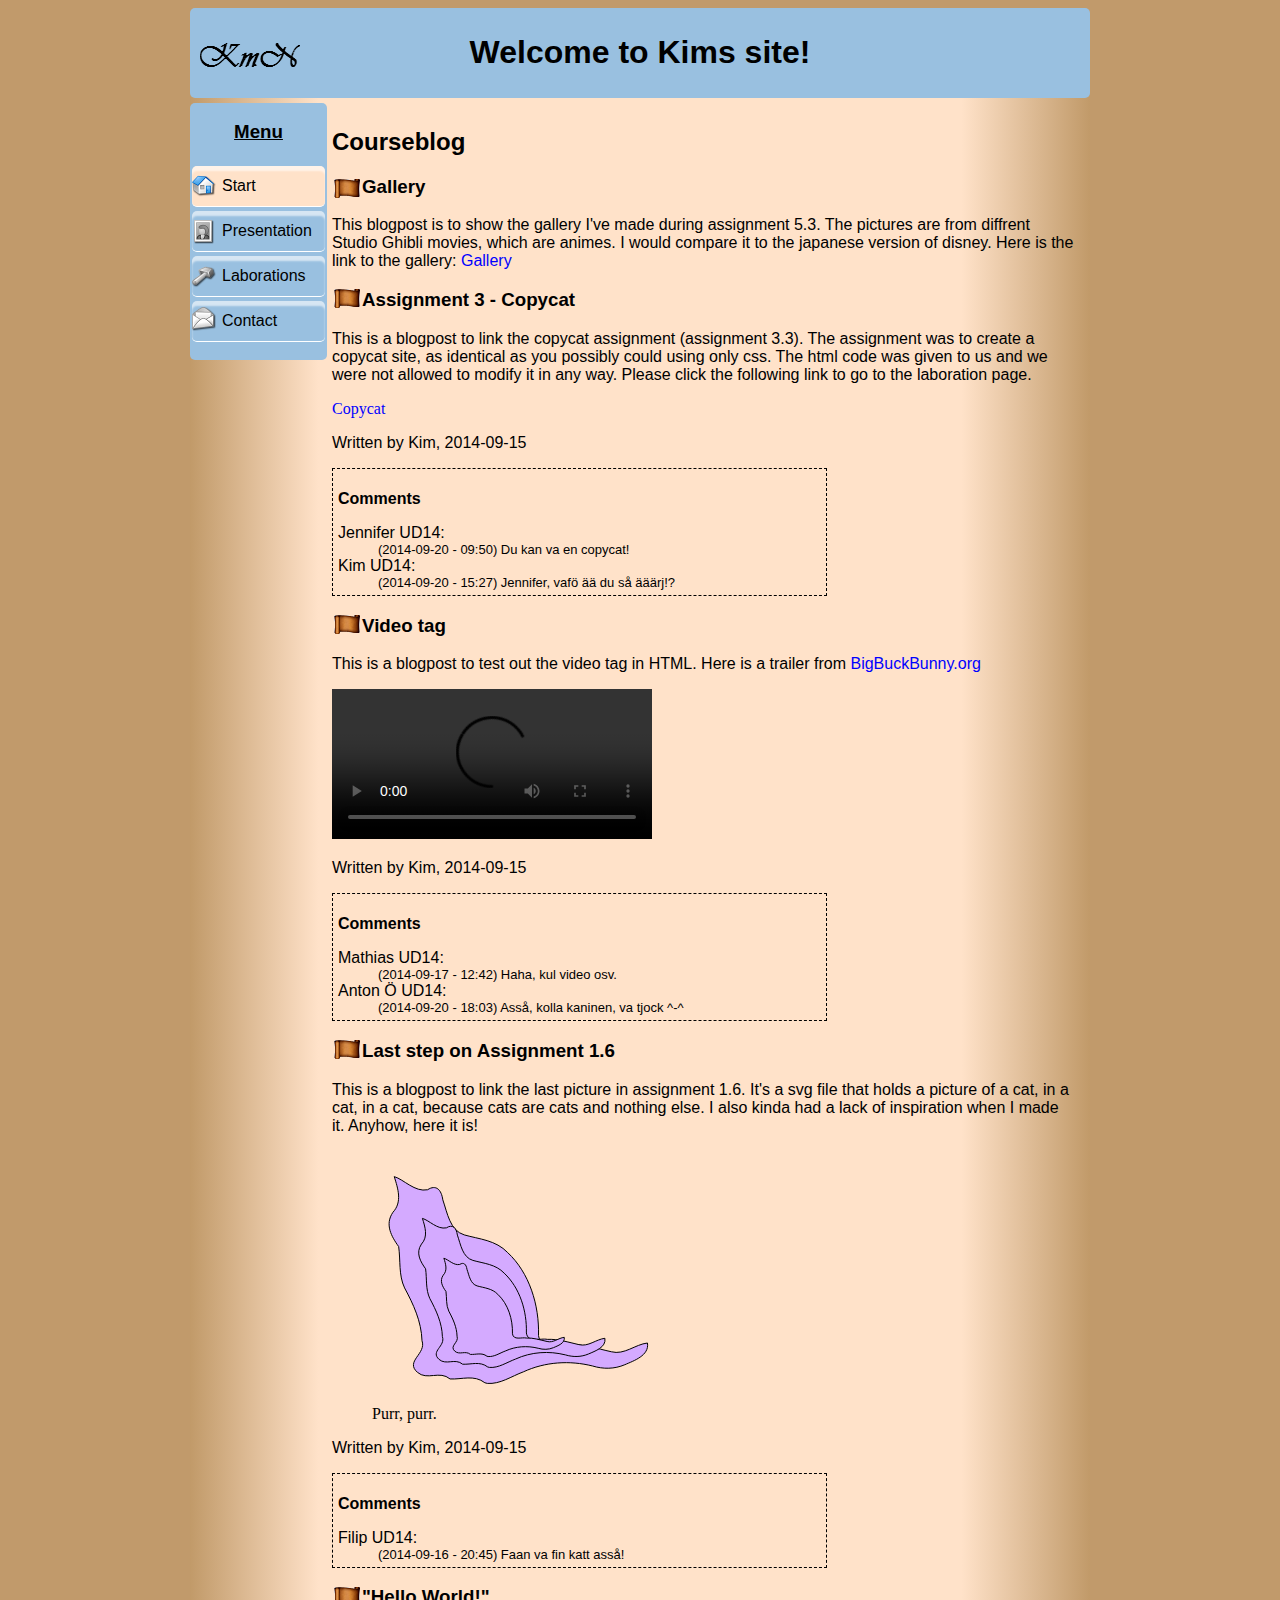
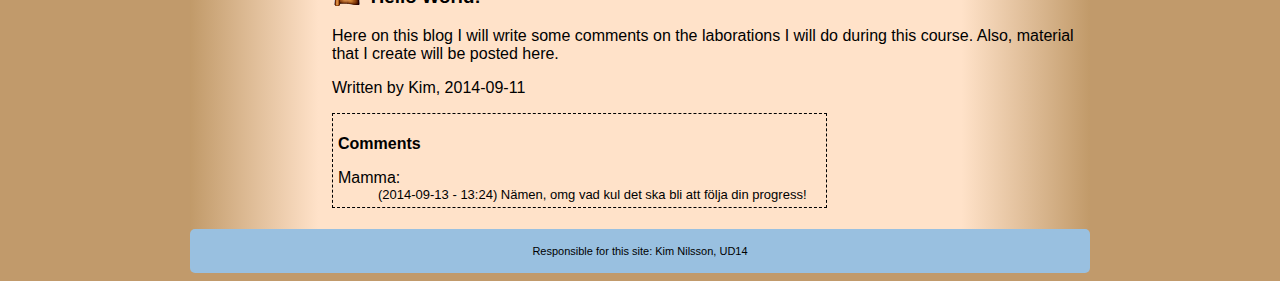
==== commit fbacc3cb: "Added gallery" ====
--- a/index.html
+++ b/index.html
@@ -29,6 +29,15 @@
     
         <section>
             <h2>Courseblog</h2>
+            
+            <img src="css/pics/parchment.png" alt="picture of a parchment." class="NoImg LeftClass"><h3>Gallery</h3>
+            <article>
+                <p>
+                    This blogpost is to show the gallery I've made during assignment 5.3. The pictures are from diffrent
+                    Studio Ghibli movies, which are animes. I would compare it to the japanese version of disney.
+                    Here is the link to the gallery: <a href="gallery/index.html">Gallery</a>
+                </p>
+            </article>
             
              <img src="css/pics/parchment.png" alt="picture of a parchment." class="NoImg LeftClass"><h3>Assignment 3 - Copycat</h3>
                 <article><p>    
--- a/css/style.css
+++ b/css/style.css
@@ -180,13 +180,15 @@
         
         #cat { width: 200px; }   
            
-   
+
+#form { float:left; }   
             
 #form, input, textarea, select{ 
         width: 300px;
         border-radius: 10px;
         margin-bottom:10px;
         padding: 5px;
+        
      }
 
  textarea { max-width: 300px; }
@@ -195,7 +197,6 @@
                     border: 4px solid #C19A6B;
                     border-radius: 5px; }
                 
-            fieldset li {list-style-type: none; }
     
                 legend { border-left: 1px solid #C19A6B;
                             border-right: 1px solid #C19A6B;
@@ -334,5 +335,8 @@
         
 .vcard { border: 1px dashed black;
             padding: 5px;
-            float:right; }
+            float:right; 
+            margin-right: 10%; 
+            margin-top: 50%;
+}
          --- a/css/screen.css
+++ b/css/screen.css
@@ -7,50 +7,84 @@
     max-width: 480px;
 }
 
-
-#container
+main
 {
-    width: 100%;
+    width: 97%;
     max-width: 480px;
 }
 
-#header
+header
 {
-    width: 97%;
+    width: 96%;
+}
+
+footer
+{
+    font-size:9px;
 }
 
 #logo
 {
-    display:none;
+    margin-top: 100px;
 }
 
-#content
+section
 {
-    width: 100%;
+    width: 97%;
+
 }
 
 #nav
 {
-    
-    width: 100%;
+    width: 99%;
 }
 
 
 #menu 
 {
     
-    width: 100%;
+    width: 99%;
+    margin-left:1.5px;
 }
 
-#menu li a
-{
-    background-color: #99C0E0;
-    margin-left:auto;
-    margin-right:auto;
-    width:99%;
+    #menu li a
+    {
+        background-color: #99C0E0;
+        margin-left:auto;
+        margin-right:auto;
+        width:99%;
+    }
+
+#form, input, textarea, select{ 
+        width: 95%;
+        border-radius: 10px;
+        margin-bottom:10px;
+        padding: 5px;
+     }
     
-}
-
+        fieldset { width: 275px; }
+                
+    
+                legend { border-left: 1px solid #C19A6B;
+                            border-right: 1px solid #C19A6B;
+                            font-family: Arial; 
+                            font-weight: bold; 
+                        }
+                        
+                    #radio1 { padding: 5px;
+                                border: 1px solid black; 
+                                margin-bottom: 2px;
+                            }
+                                
+                    #radio2 { padding: 5px;
+                                border: 1px solid black; }
+                    
+                        input[type='radio'] {width:20px;
+                                                height: 20px;
+                                                float:right;
+                                                margin-right: 5%;
+                                                margin-top:20px;
+                                                }
 
 
 }